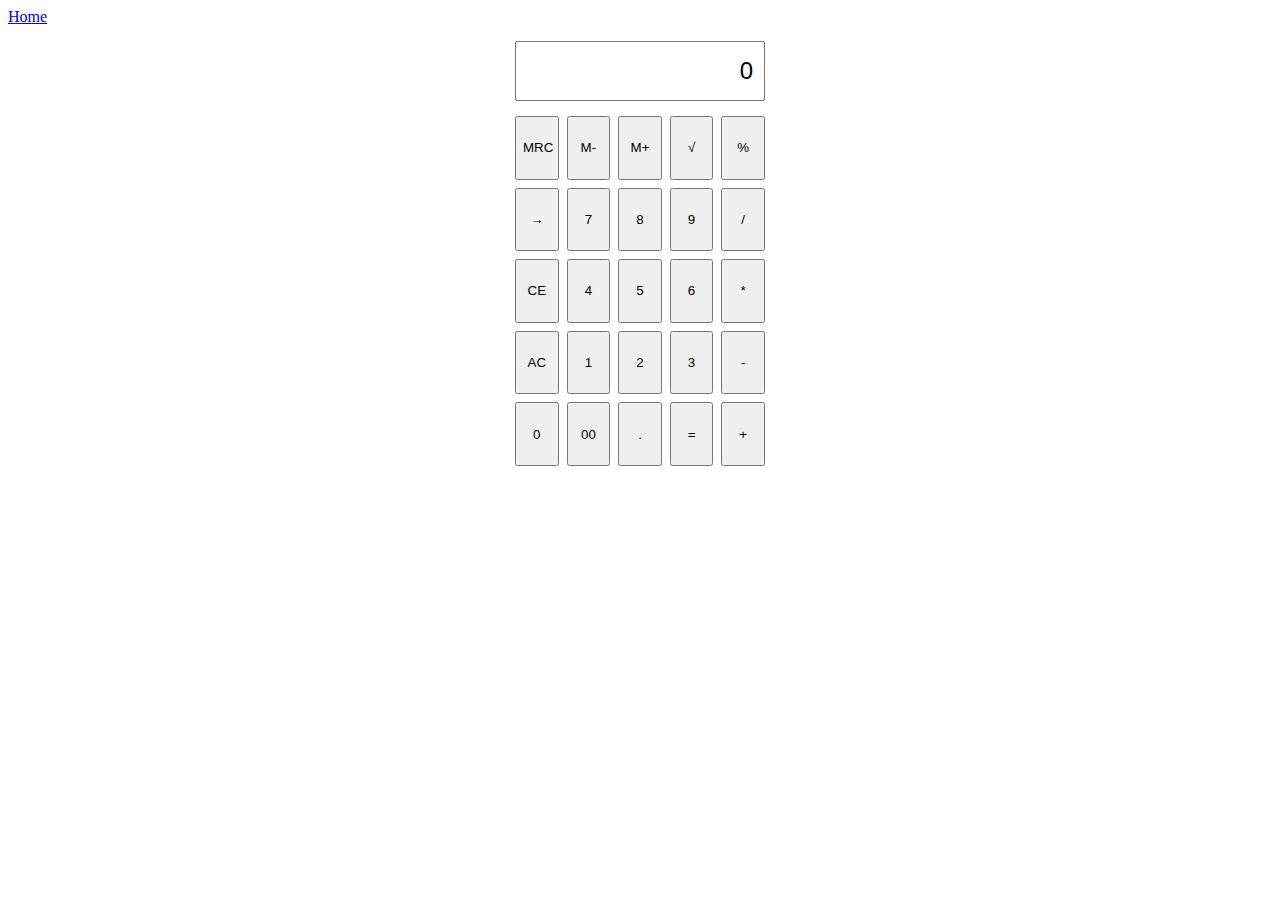
==== task/calculate.html @ 5f367734 "add %" ====
<!DOCTYPE html>
<html lang="en">
  <head>
    <meta charset="UTF-8" />
    <meta name="viewport" content="width=device-width, initial-scale=1.0" />
    <link rel="stylesheet" href="/css/style.css" />
    <title>Calculate</title>
  </head>
  <body>
    <a href="/index.html">Home</a>

    <div class="container">
      <div class="calculate">
        <input type="text" class="display" />
        <div class="keys">
          <button class="button" type="button">MRC</button>
          <button class="button" type="button">M-</button>
          <button class="button" type="button">M+</button>
          <button class="button" type="button">√</button>
          <button class="button procent" type="button">%</button>
          <button class="button" type="button">→</button>
          <button class="button number" type="button">7</button>
          <button class="button number" type="button">8</button>
          <button class="button number" type="button">9</button>
          <button class="button" type="button">/</button>
          <button class="button" type="button">CE</button>
          <button class="button number" type="button">4</button>
          <button class="button number" type="button">5</button>
          <button class="button number" type="button">6</button>
          <button class="button" type="button">*</button>
          <button class="button" type="button">AC</button>
          <button class="button number" type="button">1</button>
          <button class="button number" type="button">2</button>
          <button class="button number" type="button">3</button>
          <button class="button" type="button">-</button>
          <button class="button number" type="button">0</button>
          <button class="button" type="button">00</button>
          <button class="button" type="button">.</button>
          <button class="button" type="button">=</button>
          <button class="button" type="button">+</button>
        </div>
      </div>
    </div>

    <script type="module" src="/js/calculate.js"></script>
  </body>
</html>
---- css/style.css ----
* {
  box-sizing: border-box;
}

.keys {
  display: flex;
  flex-wrap: wrap;
  width: 250px;
  height: 350px;
  gap: 8px;
}

.button {
  width: calc((100% - 8px * 4) / 5);
}
.container {
  padding: 15px;
  margin: 0 auto;
  width: 280px;
}

.display {
  margin: 0 0 15px;
  padding: 0;
  width: 100%;
  height: 60px;
  text-align: end;
  padding: 10px;
  font-size: 24px;
}
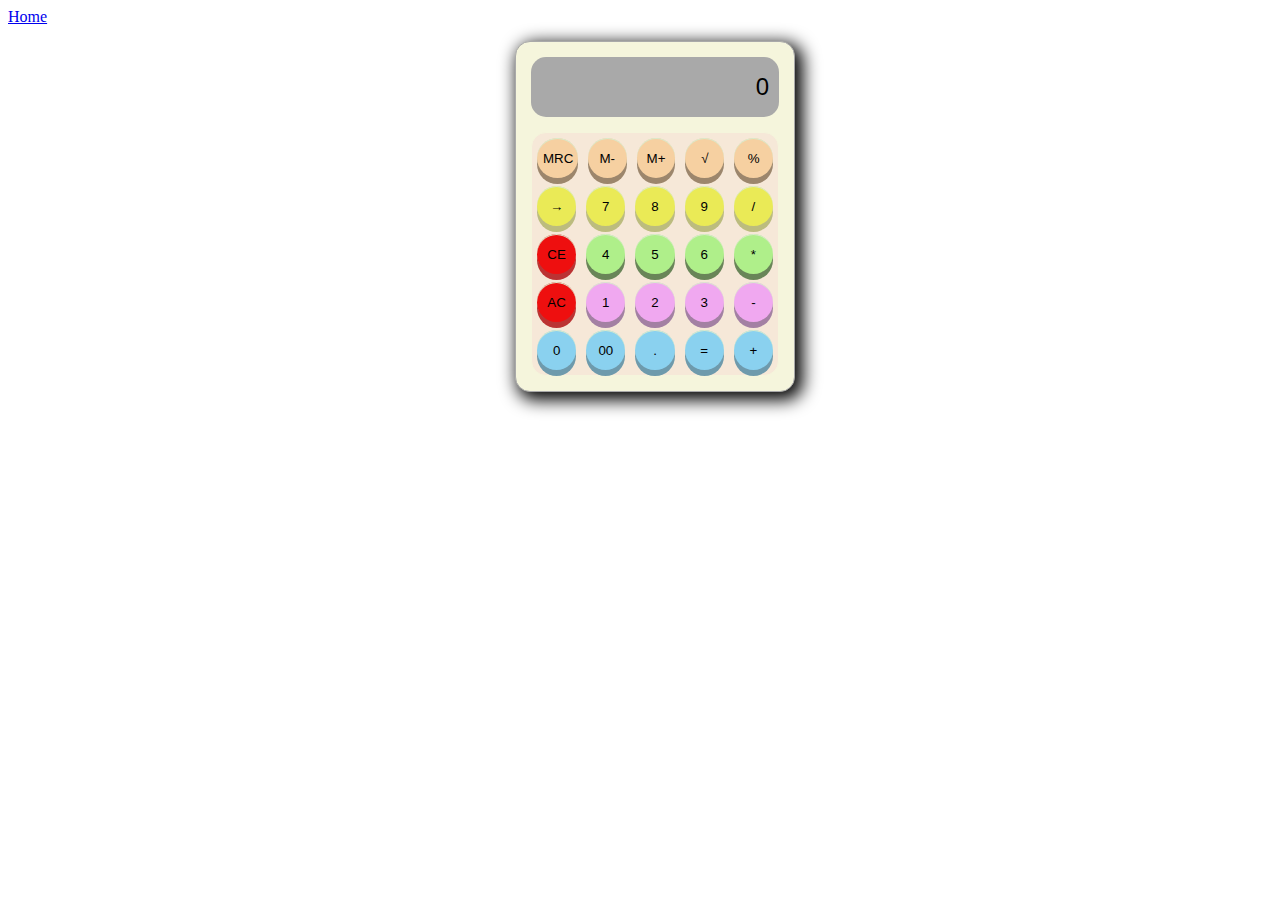
==== commit 0ca8fd37: "style" ====
--- a/task/calculate.html
+++ b/task/calculate.html
@@ -13,31 +13,41 @@
       <div class="calculate">
         <input type="text" class="display" />
         <div class="keys">
-          <button class="button" type="button">MRC</button>
-          <button class="button" type="button">M-</button>
-          <button class="button" type="button">M+</button>
-          <button class="button" type="button">√</button>
-          <button class="button procent" type="button">%</button>
-          <button class="button" type="button">→</button>
-          <button class="button number" type="button">7</button>
-          <button class="button number" type="button">8</button>
-          <button class="button number" type="button">9</button>
-          <button class="button" type="button">/</button>
-          <button class="button" type="button">CE</button>
-          <button class="button number" type="button">4</button>
-          <button class="button number" type="button">5</button>
-          <button class="button number" type="button">6</button>
-          <button class="button" type="button">*</button>
-          <button class="button" type="button">AC</button>
-          <button class="button number" type="button">1</button>
-          <button class="button number" type="button">2</button>
-          <button class="button number" type="button">3</button>
-          <button class="button" type="button">-</button>
-          <button class="button number" type="button">0</button>
-          <button class="button" type="button">00</button>
-          <button class="button" type="button">.</button>
-          <button class="button" type="button">=</button>
-          <button class="button" type="button">+</button>
+          <div class="color row_1">
+            <button class="button" type="button">MRC</button>
+            <button class="button" type="button">M-</button>
+            <button class="button" type="button">M+</button>
+            <button class="button" type="button">√</button>
+            <button class="button procent" type="button">%</button>
+          </div>
+          <div class="color row_2">
+            <button class="button" type="button">→</button>
+            <button class="button number" type="button">7</button>
+            <button class="button number" type="button">8</button>
+            <button class="button number" type="button">9</button>
+            <button class="button" type="button">/</button>
+          </div>
+          <div class="color row_3">
+            <button class="button" type="button">CE</button>
+            <button class="button number" type="button">4</button>
+            <button class="button number" type="button">5</button>
+            <button class="button number" type="button">6</button>
+            <button class="button" type="button">*</button>
+          </div>
+          <div class="color row_4">
+            <button class="button" type="button">AC</button>
+            <button class="button number" type="button">1</button>
+            <button class="button number" type="button">2</button>
+            <button class="button number" type="button">3</button>
+            <button class="button" type="button">-</button>
+          </div>
+          <div class="color row_5">
+            <button class="button number" type="button">0</button>
+            <button class="button" type="button">00</button>
+            <button class="button" type="button">.</button>
+            <button class="button" type="button">=</button>
+            <button class="button" type="button">+</button>
+          </div>
         </div>
       </div>
     </div>
--- a/css/style.css
+++ b/css/style.css
@@ -5,13 +5,11 @@
 .keys {
   display: flex;
   flex-wrap: wrap;
-  width: 250px;
-  height: 350px;
+  background-color: rgb(246, 232, 216);
   gap: 8px;
-}
-
-.button {
-  width: calc((100% - 8px * 4) / 5);
+  border: 1px solid beige;
+  padding: 5px;
+  border-radius: 15px;
 }
 .container {
   padding: 15px;
@@ -27,4 +25,73 @@
   text-align: end;
   padding: 10px;
   font-size: 24px;
+  background-color: darkgray;
+  border: none;
+  border-radius: 15px;
 }
+.calculate {
+  background-color: beige;
+  width: 280px;
+  padding: 15px;
+  border: 1px solid darkgray;
+  border-radius: 15px;
+  box-shadow: 5px 5px 17px 3px #000000;
+}
+
+.color {
+  width: 250px;
+  height: 40px;
+  display: flex;
+  flex-direction: row;
+  justify-content: center;
+  gap: 10px;
+}
+.row_1 button {
+  background-color: #f6d0a1;
+
+  box-shadow: inset 0px 1px 0px #d9eacc, 0px 6px 0px #9c866c;
+}
+.row_2 button {
+  background-color: rgb(234, 234, 86);
+
+  box-shadow: inset 0px 1px 0px #d9eacc, 0px 6px 0px rgb(188, 188, 126);
+}
+.row_3 button {
+  background-color: rgb(175, 239, 138);
+
+  box-shadow: inset 0px 1px 0px #d9eacc, 0px 6px 0px rgb(105, 133, 88);
+}
+.row_3 button:first-child,
+.row_4 button:first-child {
+  background-color: rgb(238, 15, 15);
+  box-shadow: inset 0px 1px 0px #d9eacc, 0px 6px 0px rgb(187, 51, 51);
+}
+.row_4 button {
+  background-color: rgb(240, 168, 240);
+  box-shadow: inset 0px 1px 0px #d9eacc, 0px 6px 0px rgb(163, 128, 163);
+}
+.row_5 button {
+  background-color: rgb(138, 209, 239);
+  box-shadow: inset 0px 1px 0px #d9eacc, 0px 6px 0px rgb(110, 154, 172);
+}
+.button {
+  width: calc((100% - 8px * 4) / 5);
+  border-radius: 50%;
+  border: none;
+  position: relative;
+  /* background-image: linear-gradient(
+    bottom,
+    rgb(100, 170, 30) 0%,
+    rgb(129, 212, 51) 100%
+  );
+  box-shadow: inset 0px 1px 0px #b2f17f, 0px 6px 0px #3d6f0d; */
+}
+.button:active {
+  top: 7px;
+  background-image: linear-gradient(
+    bottom,
+    rgb(100, 170, 30) 100%,
+    rgb(129, 212, 51) 0%
+  );
+  box-shadow: inset 0px 1px 0px #b2f17f, inset 0px -1px 0px #3d6f0d;
+}
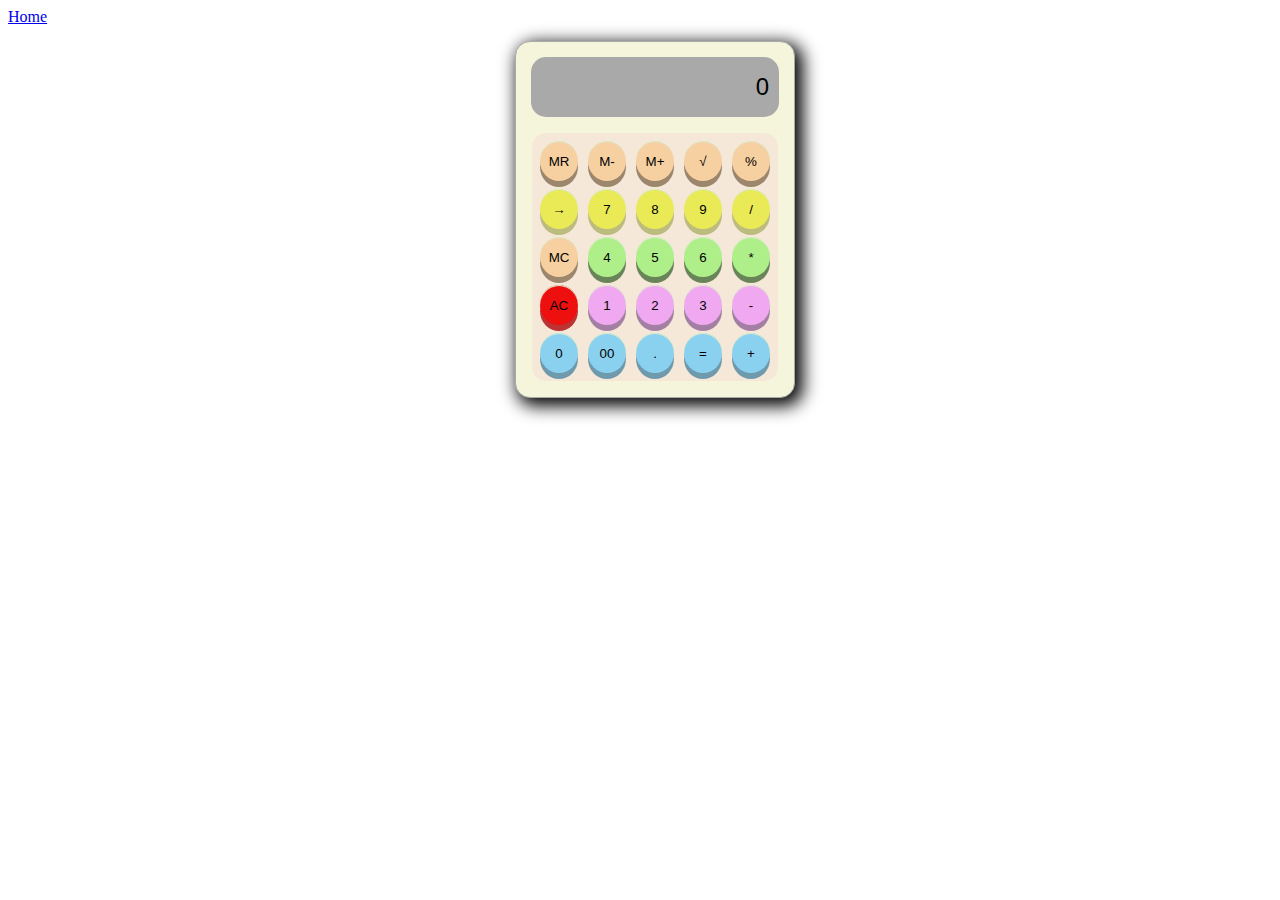
==== commit 8b4904e1: "add all" ====
--- a/task/calculate.html
+++ b/task/calculate.html
@@ -14,7 +14,7 @@
         <input type="text" class="display" />
         <div class="keys">
           <div class="color row_1">
-            <button class="button" type="button">MRC</button>
+            <button class="button" type="button">MR</button>
             <button class="button" type="button">M-</button>
             <button class="button" type="button">M+</button>
             <button class="button" type="button">√</button>
@@ -28,7 +28,7 @@
             <button class="button" type="button">/</button>
           </div>
           <div class="color row_3">
-            <button class="button" type="button">CE</button>
+            <button class="button" type="button">MC</button>
             <button class="button number" type="button">4</button>
             <button class="button number" type="button">5</button>
             <button class="button number" type="button">6</button>
--- a/css/style.css
+++ b/css/style.css
@@ -8,7 +8,7 @@
   background-color: rgb(246, 232, 216);
   gap: 8px;
   border: 1px solid beige;
-  padding: 5px;
+  padding: 8px;
   border-radius: 15px;
 }
 .container {
@@ -19,7 +19,7 @@
 
 .display {
   margin: 0 0 15px;
-  padding: 0;
+  padding: 10px;
   width: 100%;
   height: 60px;
   text-align: end;
@@ -28,6 +28,7 @@
   background-color: darkgray;
   border: none;
   border-radius: 15px;
+  overflow: hidden;
 }
 .calculate {
   background-color: beige;
@@ -61,7 +62,10 @@
 
   box-shadow: inset 0px 1px 0px #d9eacc, 0px 6px 0px rgb(105, 133, 88);
 }
-.row_3 button:first-child,
+.row_3 button:first-child {
+  background-color: #f6d0a1;
+  box-shadow: inset 0px 1px 0px #d9eacc, 0px 6px 0px #9c866c;
+}
 .row_4 button:first-child {
   background-color: rgb(238, 15, 15);
   box-shadow: inset 0px 1px 0px #d9eacc, 0px 6px 0px rgb(187, 51, 51);
@@ -79,14 +83,10 @@
   border-radius: 50%;
   border: none;
   position: relative;
-  /* background-image: linear-gradient(
-    bottom,
-    rgb(100, 170, 30) 0%,
-    rgb(129, 212, 51) 100%
-  );
-  box-shadow: inset 0px 1px 0px #b2f17f, 0px 6px 0px #3d6f0d; */
 }
-.button:active {
+.button:active,
+.row_3 button:first-child:active,
+.row_4 button:first-child:active {
   top: 7px;
   background-image: linear-gradient(
     bottom,
